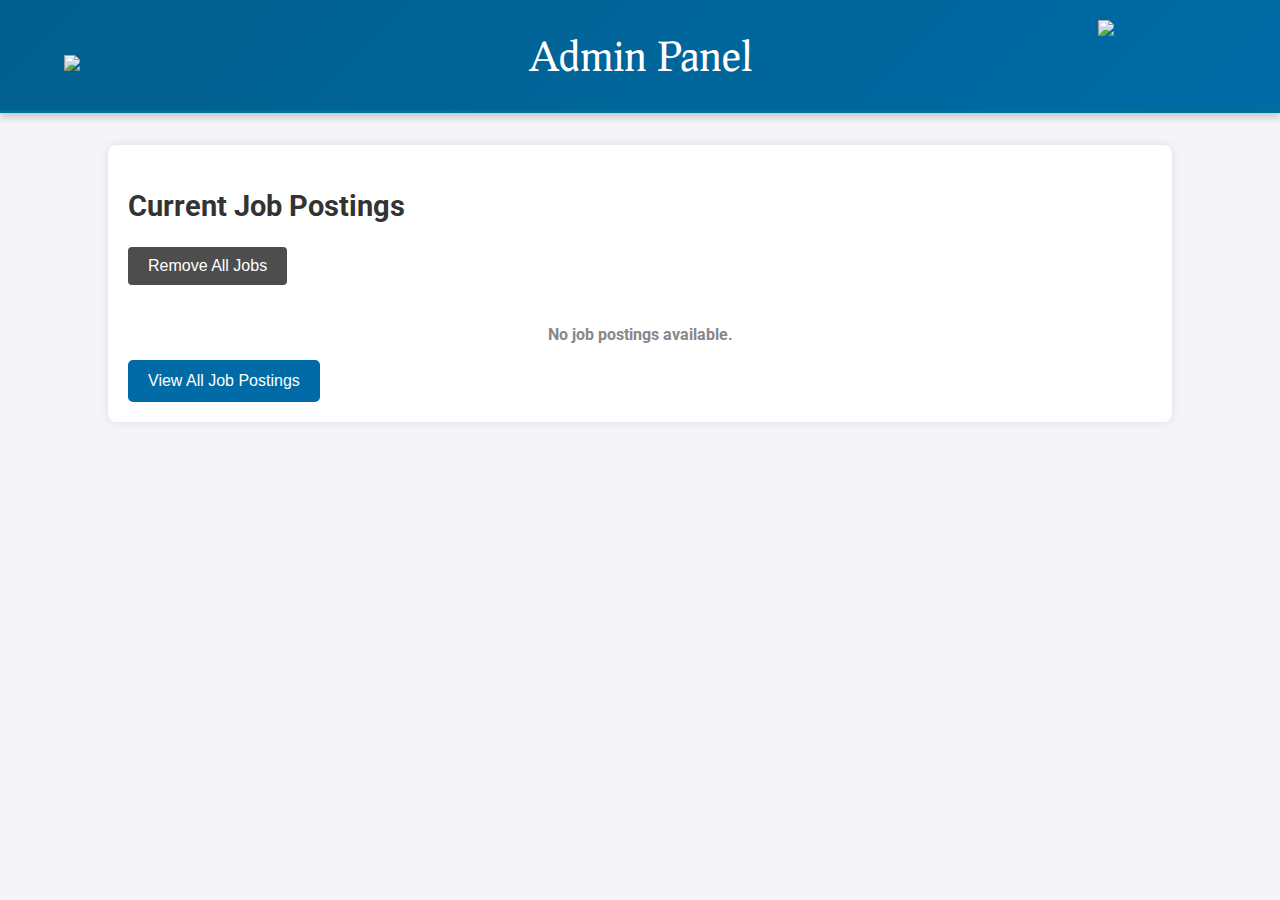
==== admin.html @ c9240414 "Add files via upload" ====
<!DOCTYPE html>
<html lang="en">
<head>
    <meta charset="UTF-8">
    <meta name="viewport" content="width=device-width, initial-scale=1.0">
    <title>Admin Panel - Job Postings</title>
    <link rel="stylesheet" href="entirestyle.css">     
    <link rel="preconnect" href="https://fonts.googleapis.com">
    <link href="https://fonts.googleapis.com/css2?family=EB+Garamond:ital,wght@0,400..800;1,400..800&family=Prociono&family=Proza+Libre:ital,wght@0,400;0,500;0,600;0,700;0,800;1,400;1,500;1,600;1,700;1,800&display=swap" rel="stylesheet">
    <script type="text/javascript" src="entirescript.js"></script>    
    <link href="https://fonts.googleapis.com/css2?family=Roboto:wght@400;500&display=swap" rel="stylesheet">
    <style>

    </style>
</head>
<body>


<header style="display: flex; align-items: center; justify-content: space-between; height: 70px; position: relative;">
<a href="index.html">
    <img src="imgs/pctvs_header.png" style="height:50px;margin-left:5vw">
</a>    <span style="position: absolute; left: 50%; transform: translateX(-50%);">Admin Panel</span>
    <img src="imgs/bulldog-removebg.png" style="height:70px;margin-right:13vw">
</header>
    

<div class="adminpagecontainer">
    <h2>Current Job Postings</h2>

    <!-- Button to remove all job postings -->
    <button id="postingsbutton" onclick="clearAllPostings()">Remove All Jobs</button>

    <table id="postings-list" class="postings-table">
        <!-- Pending, approved, and hidden job postings here -->
    </table>

    <div id="no-postings-message"></div> <!-- Message for when there are no postings -->

    <!-- Button to navigate to posted jobs page -->
    <button id="view-all-button" onclick="location.href = 'index.html'">View All Job Postings</button>
</div>

<!-- Modal for editing job posting -->
<div id="application-modal" class="adminmodal">
    <div class="admin-modal-content">
        <span class="close" onclick="closeModal()">&times;</span>
        <h2>Edit Job Posting</h2>
        <form id="edit-job-form">
            <input type="text" id="job-title" class="form-input" placeholder="Job Title" required />
            <input type="text" id="company-name" class="form-input" placeholder="Company Name" required />
            <input type="text" id="job-location" class="form-input" placeholder="Location" required />
            <input type="text" id="salary" class="form-input" placeholder="Salary" required />
            <input type="text" id="description" class="form-input" placeholder="Description" required />
            <select id="employment-type" class="form-input">
                <option value="Full-Time">Full-Time</option>
                <option value="Part-Time">Part-Time</option>
                <option value="Contract">Contract</option>
                <option value="Internship">Internship</option>
            </select>
            
            <select id="status" class="form-input">
                <option value="approved">Approved</option>
                <option value="pending">Pending</option>
                <option value="hidden">Hidden</option>
            </select>
            <button type="submit" class="submit-btn">Save Changes</button>
        </form>
    </div>
</div>

<script>


// Render the postings into the table
renderPostings();
</script>

</body>
</html>
---- entirestyle.css ----
body {
            margin: 0;
            padding: 0;
            background-color: #f5f7fb;
            color: #333;
        }

        header {
            font-family: "Prociono", serif;
            background: linear-gradient(135deg, #005f8d, #006ba6);
            color: white;
            padding: 20px 0;
            text-align: center;
            font-size: 3em;
            font-weight: 1200;
            border-bottom: 3px solid #006f99;
            box-shadow: 0 4px 8px rgba(0, 0, 0, 0.2);
        }

        .employpagecontainer {
            width: 80%;
            margin: 2vh auto;
            padding: 20px;
            background-color: white;
            border-radius: 10px;
            box-shadow: 0 4px 10px rgba(0, 0, 0, 0.1);
        }

        h2 {
            color: #333;
            font-size: 1.8em;
        }

        .form-group {
            margin-bottom: 15px;
        }

        label {
            font-weight: bold;
            display: block;
            margin-bottom: 5px;
        }

        input, textarea, select {
            width: 100%;
            padding: 10px;
            border: 1px solid #ddd;
            border-radius: 8px;
            box-sizing: border-box;
            font-size: 1.1em;
        }

        button {
            background-color: #006ba6;
            color: white;
            padding: 12px 20px;
            border: none;
            border-radius: 8px;
            cursor: pointer;
            font-size: 1.1em;
            transition: background-color 0.3s ease;
        }

        button:hover {
            background-color: #005f8d;
        }

        .success-popup {
            display: none;
            position: fixed;
            z-index: 2;
            left: 50%;
            top: 50%;
            transform: translate(-50%, -50%);
            background-color: #4CAF50;
            color: white;
            padding: 20px;
            border-radius: 5px;
            text-align: center;
            font-size: 1.2em;
            box-shadow: 0 0 10px rgba(0, 0, 0, 0.1);
        }

        .form-group select {
            font-size: 1.1em;
        }

        .form-group input[type="file"] {
            font-size: 1.1em;
        }

        .form-group textarea {
            font-size: 1.1em;
        }

        .view-postings-btn {
            background-color: rgb(77, 77, 77);
            padding: 12px 20px;
            border: none;
            border-radius: 8px;
            cursor: pointer;
            font-size: 1.1em;
            color: white;
            transition: background-color 0.3s ease;
        }

        .view-postings-btn:hover {
            background-color: #444;
        }

        body {
            font-family: 'Roboto', sans-serif;
            margin: 0;
            padding: 0;
            background-color: #f5f7fb;
            color: #333;
        }

        header {
            background: linear-gradient(135deg, #005f8d, #006ba6);
            color: white;
            padding: 20px 0;
            text-align: center;
            font-size: 2.5em;
            font-weight: 500;
        }

        .postpagecontainer {
            width: 85%;
            margin: 2rem auto;
            padding: 30px;
            background-color: white;
            border-radius: 10px;
            box-shadow: 0 4px 10px rgba(0, 0, 0, 0.1);
        }

        .postings-table {
            width: 100%;
            margin-top: 20px;
            border-collapse: collapse;
        }

        .postings-table th, .postings-table td {
            padding: 12px;
            text-align: left;
            border-bottom: 1px solid #ddd;
        }

        h2 {
            color: #333;
            font-size: 1.8em;
        }

        .postpagebutton {
            background-color: #006ba6;
            color: white;
            padding: 12px 20px;
            border: none;
            border-radius: 5px;
            cursor: pointer;
            font-size: 1em;
            margin-right: 15px;
            transition: background-color 0.3s ease;
        }

        .postpagebutton:hover {
            background-color: #005f8d;
        }

        .modal-title {
            font-size: 2.5em; 
            margin-bottom: 10px;
            font-weight: 500; 
            color: #005f8d; 
        }
        
                
        .postcontainer {
            border: 1px solid #ddd;
            border-radius: 10px;
            padding: 20px;
            margin: 15px;
            width: 30%;
            cursor: pointer;
            transition: transform 0.2s ease, box-shadow 0.2s ease;
        }
        
        .postcontainer:hover {
            transform: translateY(-3px); 
            box-shadow: 0 6px 12px rgba(0, 0, 0, 0.08);
        }

        .jobTitle {
            font-size: 1.5em;
            font-weight: 500;
            color: #005f8d;
            margin-bottom: 10px;
            transition: color 0.3s ease;
        }

        .jobTitle:hover {
            color: #00477b;
            text-decoration: underline;
        }

        .salary-apply-container {
            display: flex;
            justify-content: space-between;
            align-items: center;
            font-size: 1.1em;
        }

        .apply-btn {
            background-color: #006ba6;
            color: white;
            padding: 8px 16px;
            border: none;
            border-radius: 5px;
            cursor: pointer;
            transition: background-color 0.3s ease;
            padding: 12px 20px;
            border: none;
            border-radius: 5px;
            font-size: 1em;
            
        }
        
        .apply-btn:hover {
            background-color: #005f8d;
        }


        .modal {
            display: none;
            position: fixed;
            z-index: 1;
            left: 0;
            top: 0;
            width: 100%;
            height: 100%;
            overflow: auto;
            background-color: rgba(0, 0, 0, 0.4);
            padding-top: 60px;
        }

        .modal-content {
            background-color: white;
            margin: 5% auto;
            padding: 30px;
            border: 1px solid #888;
            width: 90%;
            max-width: 500px;
            border-radius: 10px;
            box-shadow: 0 4px 15px rgba(0, 0, 0, 0.1);
        }

        .close {
            color: #aaa;
            float: right;
            font-size: 30px;
            font-weight: bold;
        }

        .close:hover,
        .close:focus {
            color: black;
            text-decoration: none;
            cursor: pointer;
        }

        .form-input {
            width: 100%;
            padding: 12px;
            margin: 10px 0;
            border-radius: 8px;
            border: 1px solid #ddd;
            box-sizing: border-box;
        }

        .submit-btn {
            background-color: #006ba6;
            color: white;
            padding: 12px 20px;
            border: none;
            border-radius: 8px;
            cursor: pointer;
            width: 100%;
            font-size: 1.1em;
            transition: background-color 0.3s ease;
        }

        .submit-btn:hover {
            background-color: #005f8d;
        }

        .success-popup {
            display: none;
            position: fixed;
            z-index: 2;
            left: 50%;
            top: 50%;
            transform: translate(-50%, -50%);
            background-color: #4CAF50;
            color: white;
            padding: 20px;
            border-radius: 5px;
            text-align: center;
            font-size: 1.2em;
            box-shadow: 0 0 10px rgba(0, 0, 0, 0.1);
        }

        body {
            font-family: 'Roboto', sans-serif;
            margin: 0;
            padding: 0;
            background-color: #f4f4f9;
        }

        header {
            background: linear-gradient(135deg, #005f8d, #006ba6);
            color: white;
            padding: 20px 0;
            text-align: center;
            font-size: 2.5em;
            font-weight: 500;
        }

        .adminpagecontainer {
            width: 80%;
            margin: 2rem auto;
            padding: 20px;
            background-color: white;
            border-radius: 8px;
            box-shadow: 0 0 10px rgba(0, 0, 0, 0.1);
        }

        h2 {
            color: #333;
            font-size: 1.8em;
        }

        .postings-table {
            width: 100%;
            margin-top: 20px;
            border-collapse: collapse;
        }

        .postings-table th, .postings-table td {
            padding: 12px;
            text-align: left;
            border-bottom: 1px solid #ddd;
        }

        .actions {
            display: flex;
            justify-content: flex-start;
            align-items: center;
        }

        .actions a {
            color: #006ba6;
            text-decoration: none;
            margin-right: 10px;
        }

        .actions a:hover {
            text-decoration: underline;
        }

        .delete-btn {
            color: red;
            cursor: pointer;
            font-weight: bold;
            margin-left: 10px;
        }

        .delete-btn:hover {
            text-decoration: underline;
        }

        .status-approved {
            color: green;
        }

        .status-pending {
            color: orange;
        }

        .status-hidden {
            color: red;
        }

        #postingsbutton {
            background-color: rgb(77, 77, 77);
            color: white;
            padding: 10px 20px;
            border: none;
            border-radius: 4px;
            cursor: pointer;
        }

        button {
            background-color: #006ba6;
            color: white;
            padding: 12px 20px;
            border: none;
            border-radius: 5px;
            cursor: pointer;
            font-size: 1em;
            margin-right: 15px;
            transition: background-color 0.3s ease;
        }

        button:hover {
            background-color: #005f8d;
        }
        
        #no-postings-message {
            text-align: center;
            margin-top: 20px;
            font-weight: bold;
            color: #888;
        }

        .adminmodal {
            display: none;
            position: fixed;
            z-index: 1;
            left: 0;
            top: 0;
            width: 100%;
            height: 100%;
            overflow: auto;
            background-color: rgba(0, 0, 0, 0.4);
            padding-top: 60px;
        }

        .admin-modal-content {
            background-color: white;
            margin: 5% auto;
            padding: 30px;
            border: 1px solid #888;
            width: 90%;
            max-width: 500px;
            border-radius: 10px;
            box-shadow: 0 4px 15px rgba(0, 0, 0, 0.1);
        }

        .close {
            color: #aaa;
            float: right;
            font-size: 30px;
            font-weight: bold;
        }

        .close:hover,
        .close:focus {
            color: black;
            text-decoration: none;
            cursor: pointer;
        }

        .form-input {
            width: 100%;
            padding: 12px;
            margin: 10px 0;
            border-radius: 8px;
            border: 1px solid #ddd;
            box-sizing: border-box;
        }

        .submit-btn {
            background-color: #006ba6;
            color: white;
            padding: 12px 20px;
            border: none;
            border-radius: 8px;
            cursor: pointer;
            width: 100%;
            font-size: 1.1em;
            transition: background-color 0.3s ease;
        }

        .submit-btn:hover {
            background-color: #005f8d;
        }

        .salarystyle {
            font-weight: bold;
        }
        .wrap-text {
            word-wrap: break-word;
            white-space: normal;
        }
        #password-popup {
            display: block;
            position: fixed;
            top: 0;
            left: 0;
            width: 100%;
            height: 100%;
            background-color: rgba(0, 0, 0, 0.5);
            justify-content: center;
            align-items: center;
            z-index: 1000;
        }

        #popup-content {
            background-color: white;
            padding: 20px;
            text-align: center;
            border-radius: 8px;
            width: 300px;
            box-shadow: 0 4px 8px rgba(0, 0, 0, 0.2);
        }

        #popup-content input {
            padding: 10px;
            margin-top: 10px;
            width: 100%;
        }

        #popup-content button {
            margin-top: 10px;
            padding: 10px;
            background-color: #4CAF50;
            color: white;
            border: none;
            border-radius: 5px;
        }

        #popup-content button:hover {
            background-color: #45a049;
        }j
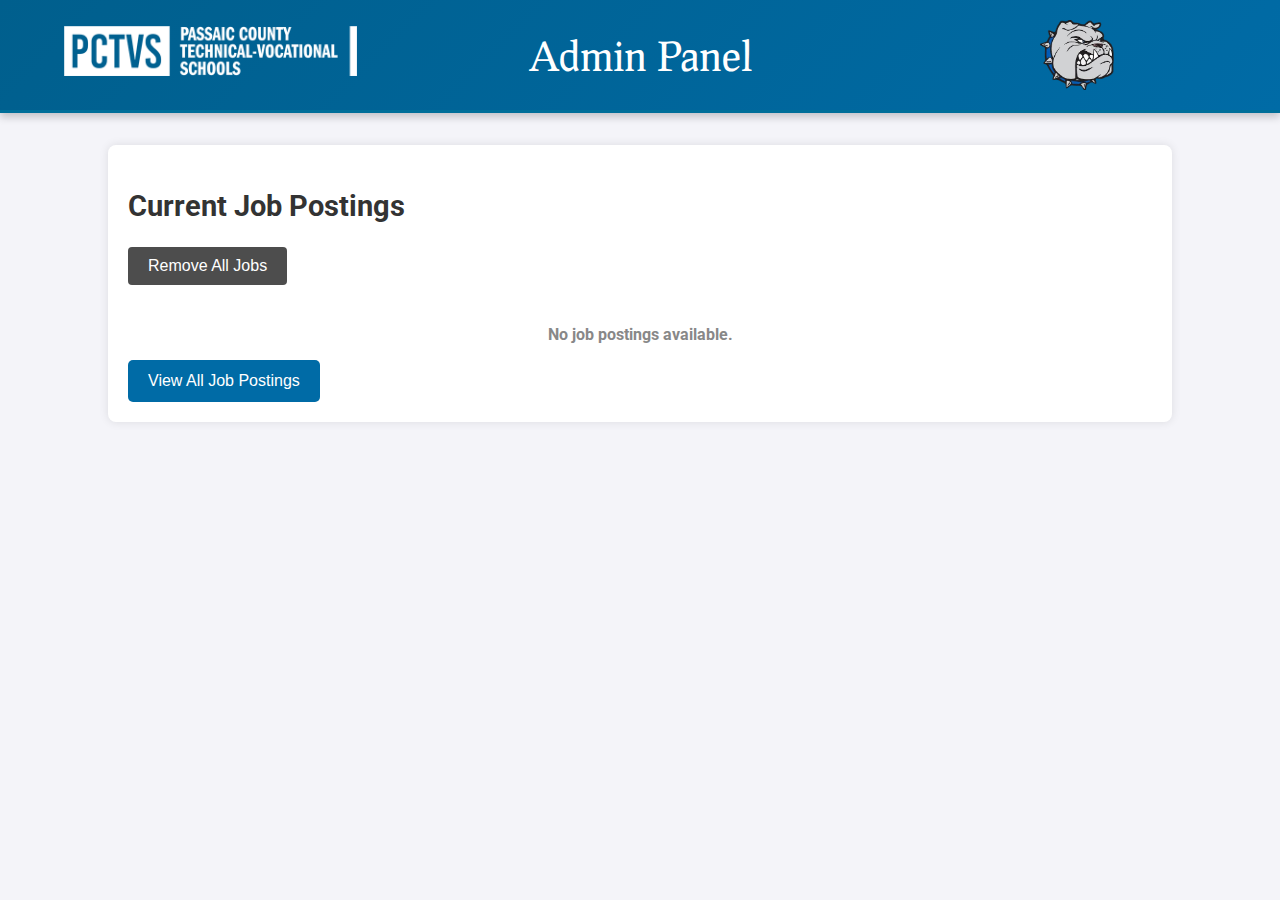
==== commit e10ecd1b: "Update admin.html" ====
--- a/admin.html
+++ b/admin.html
@@ -19,7 +19,7 @@
 <header style="display: flex; align-items: center; justify-content: space-between; height: 70px; position: relative;">
 <a href="index.html">
     <img src="imgs/pctvs_header.png" style="height:50px;margin-left:5vw">
-</a>    <span style="position: absolute; left: 50%; transform: translateX(-50%);">Admin Panel</span>
+</a>    <span id = "phonebye" style="position: absolute; left: 50%; transform: translateX(-50%);">Admin Panel</span>
     <img src="imgs/bulldog-removebg.png" style="height:70px;margin-right:13vw">
 </header>
     
